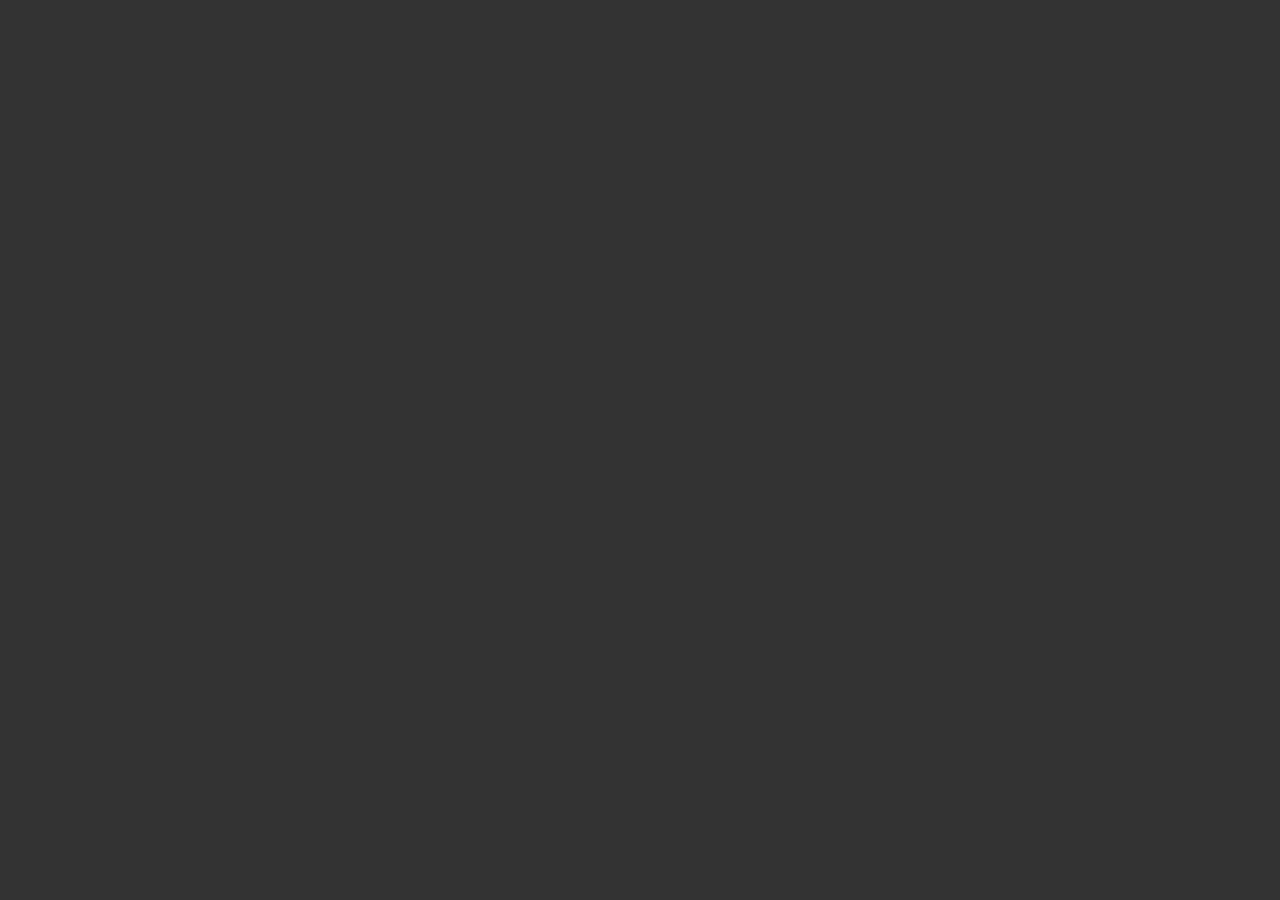
==== test/index.html @ 58b0b1eb "add canvas" ====
<!-- https://github.com/danwild/leaflet-velocity -->

<!doctype html>
<html>
<head>
	<title>LeafletVelocity Demo</title>
	<meta charset="utf-8">
</head>
<body>

<div id="map"></div>

<!--vendor-->
<script src="https://code.jquery.com/jquery-2.2.4.min.js"></script>
<link rel="stylesheet" href="https://npmcdn.com/leaflet@1.0.3/dist/leaflet.css" />
<script src="https://npmcdn.com/leaflet@1.0.3/dist/leaflet.js"></script>

<!--leaflet-velocity-->
<link rel="stylesheet" href="leaflet-velocity.css" />
<script src="leaflet-velocity.js"></script>

<!--demo-->
<link rel="stylesheet" href="demo.css" />
<script src="demo.js"></script>

</body>
</html>
---- test/leaflet-velocity.css ----
.leaflet-control-velocity {
  background-color: rgba(255, 255, 255, 0.7);
  padding: 0 5px;
  margin: 0 !important;
  color: #333;
  font: 11px/1.5 "Helvetica Neue", Arial, Helvetica, sans-serif;
}

.velocity-overlay {
  position: absolute;
  z-index: 1;
}
---- test/demo.css ----
body {
    margin: 0px;
}

#heading {
    text-align: center;
    padding: 20px;
    background: #333;
    color: #CCC;
}

a {
    color: #3388ff;
}

#map {
    position: absolute;
    height: 100%;
    width: 100%;
    background-color: #333;
}

.leaflet-canvas-layer {
    opacity: 0.55;
}
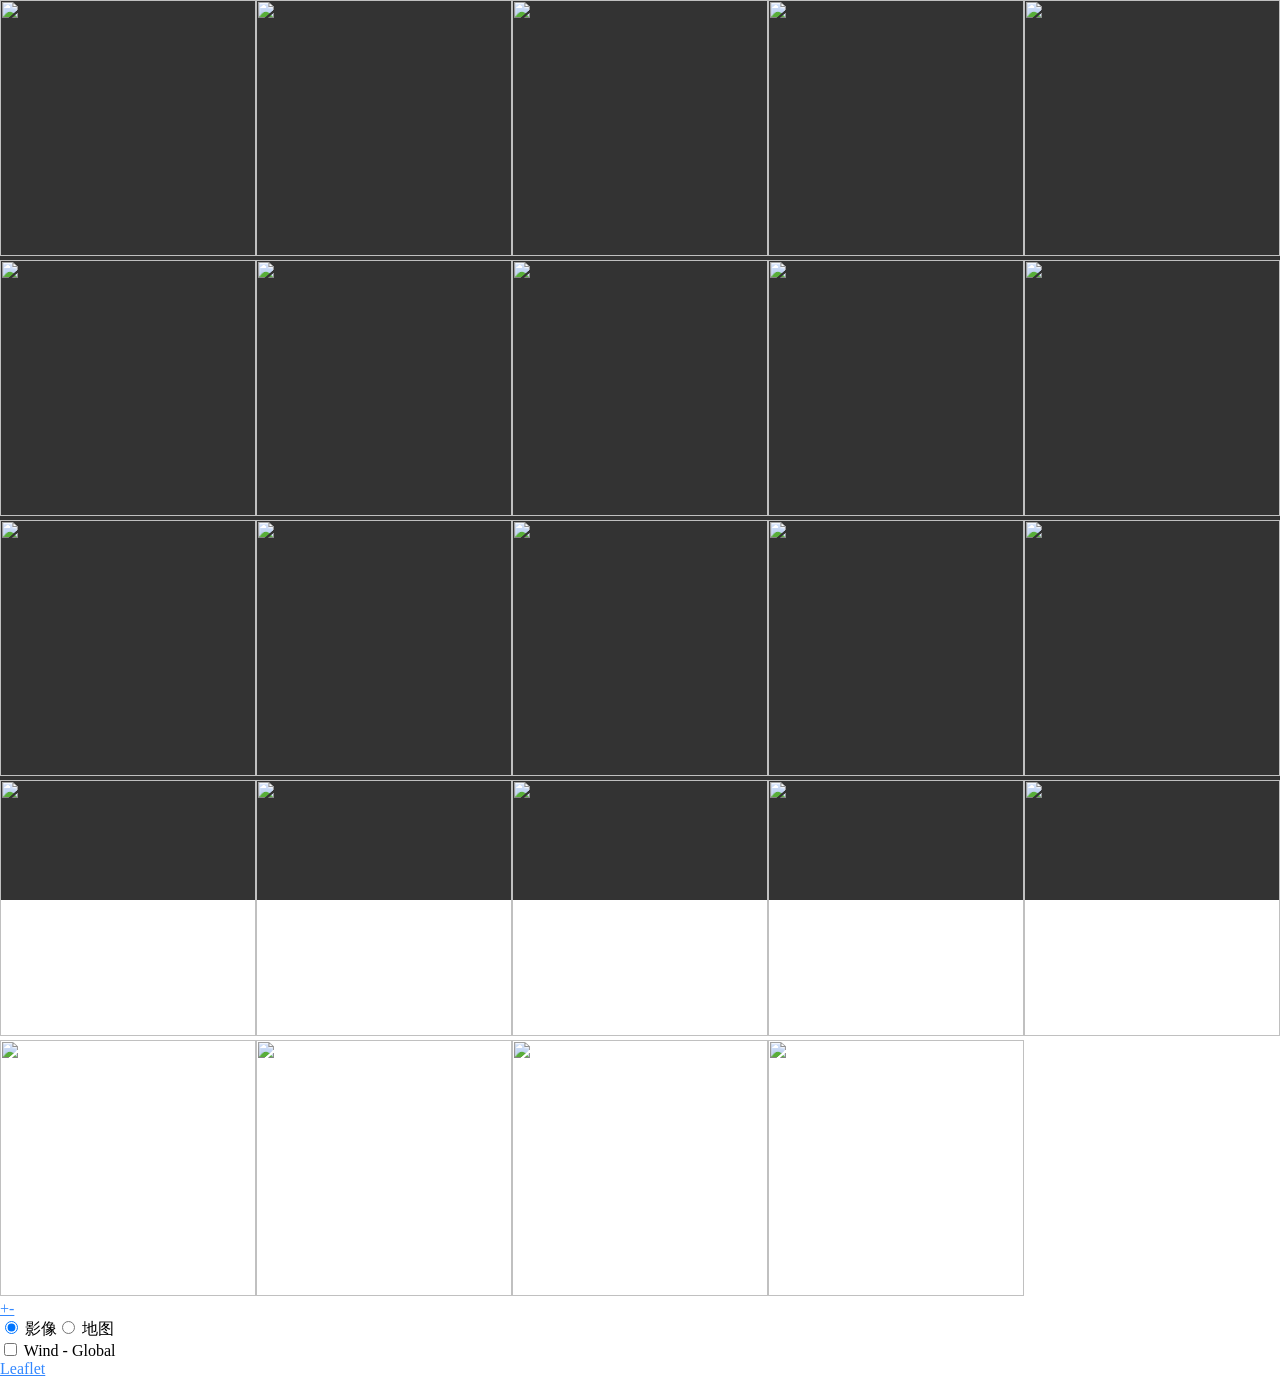
==== commit 50316f4c: "add Current" ====
--- a/test/index.html
+++ b/test/index.html
@@ -1,10 +1,8 @@
-
-<!-- https://github.com/danwild/leaflet-velocity -->
 
 <!doctype html>
 <html>
 <head>
-	<title>LeafletVelocity Demo</title>
+	<title>Ocean Demo</title>
 	<meta charset="utf-8">
 </head>
 <body>
@@ -13,13 +11,13 @@
 
 <!--vendor-->
 <script src="https://code.jquery.com/jquery-2.2.4.min.js"></script>
-<link rel="stylesheet" href="https://npmcdn.com/leaflet@1.0.3/dist/leaflet.css" />
-<script src="https://npmcdn.com/leaflet@1.0.3/dist/leaflet.js"></script>
+<link rel="stylesheet" href="leaflet.css" />
+<script src="leaflet.js"></script>
 
 <!--leaflet-velocity-->
 <link rel="stylesheet" href="leaflet-velocity.css" />
 <script src="leaflet-velocity.js"></script>
-
+<script type="text/javascript" src='leaflet.ChineseTmsProviders.js'></script>
 <!--demo-->
 <link rel="stylesheet" href="demo.css" />
 <script src="demo.js"></script>
